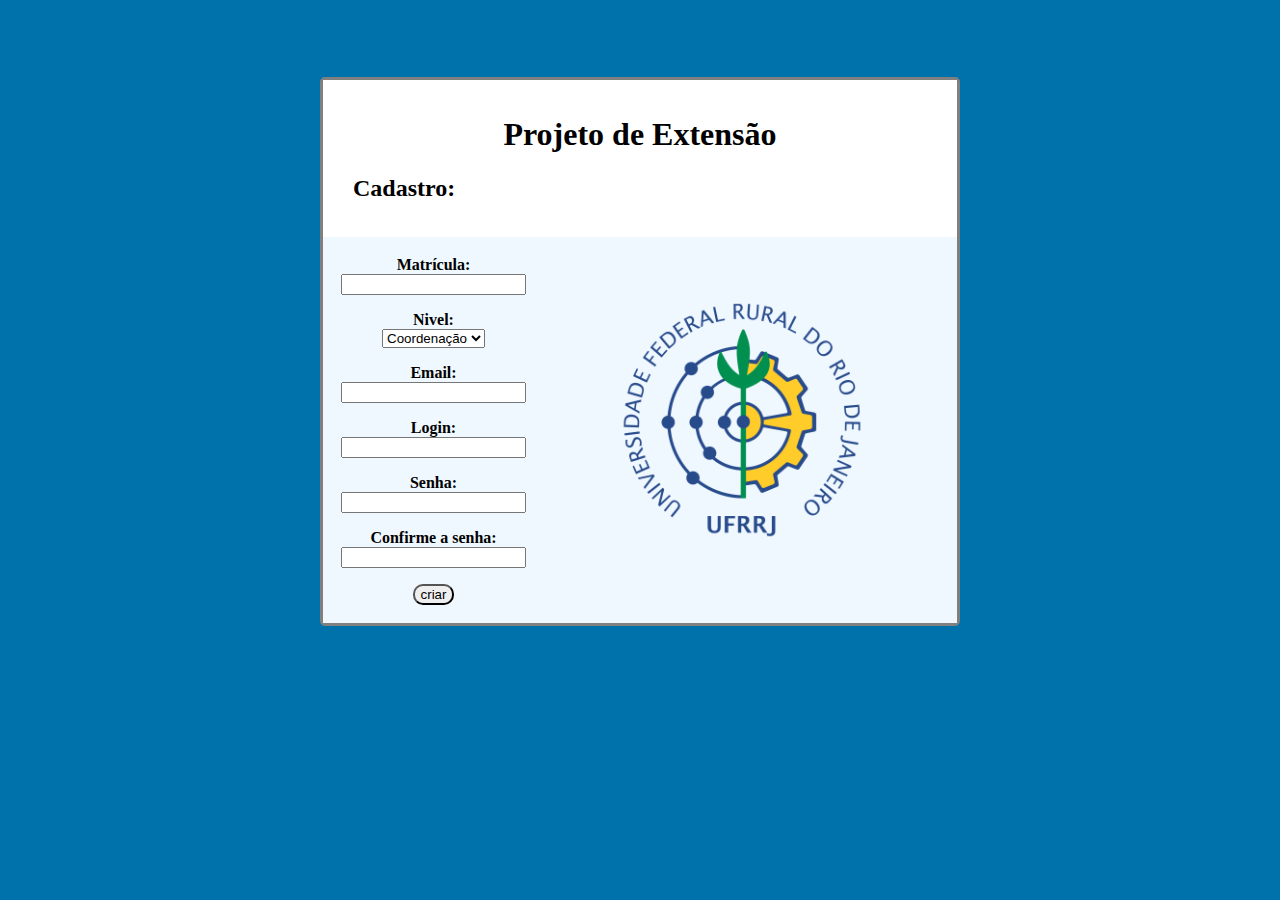
==== 1-cadastro.html @ 3110ce2d "Update 1-cadastro.html" ====
<!DOCTYPE html>
<html lang="pt-BR">
    <head>
        <meta charset="UTF-8">
        <meta name="viewport" content="width=device-width, initial-scale=1.0">
        <title>Cadastro - Projeto de Extensão - UFRRJ</title>
        <link rel= "stylesheet" href= "css/1-cadastro.css" >
    </head>
    <body>
        <div class="body">
            <div class="fundo">
            <header>
                <h1 id="title">Projeto de Extensão</h1>
            </header>
            <article>
                <h2 id="texto">Cadastro:</h2></div>
                <table class="content">
                    <tr>
                        <th><form class="form" action="2-login.html" target="_blank">
                            <p>
                                <label for="matri" id="text" class="texto">Matrícula:</label><br>
                                <input type="text" id="matri" name="matri"><br>
                            </p>
                            <p>
                                <label for="nivel" id="text">Nivel:</label><br>
                                <select id="nivel" name="nivel">
                                    <option value="Coordenacao">Coordenação</option>
                                    <option value="Docente">Docente</option>
                                    <option value="mestrando">Mestrando</option>
                                    <option value="graduando">Graduando</option>                                
                                </select>
                            </p>
                            <p>
                                <label for="email" id="text">Email:</label><br>
                                <input type="text" name="email">
                            </p>
                            <p>
                                <label for="login" id="text">Login:</label><br>
                                <input type="text" name="login">
                            </p>
                            <p>
                                <label for="senha" id="text">Senha:</label><br>
                                <input type="password" id="senha" name="senha">
                                </p>
                            <p>
                                <label for="senha" id="text">Confirme a senha:</label><br>
                                <input type="password" id="senha" name="senha">
                            </p>
                                <input type="submit" value="criar" style="border-radius: 10px;">
                            </form>
                        </th>
                        <th><img src="media/rural_logo02.png" alt="Logo da UFRRJ" class="logo"></th>
                    </tr>
                </table>                
            </article>
        </div>
    </body>
</html>
---- css/1-cadastro.css ----
body{
    background: rgb(0, 114, 171);
    max-width: 100%;
    margin: auto;
    margin-left: 25%;
    margin-right: 25%;
    border: 3px solid gray;
    margin-top: 6%;
    border-radius: 5px;  
}
div.box{
    vertical-align: top;
    text-align: center;
    max-width:300px;
    max-height:300px;
    display: inline-block;
    margin-top: 15px;
    margin-bottom: 10px;
}
img{
    max-width: 75%;
    max-height: 75%;
}
#title{
    text-align: center;
}
.content{
    padding-left: 15px;
    padding-bottom: 15px;
    background-color: aliceblue;
}
#texto{
    padding-left: 15px;
}
.fundo{
    background-color: rgb(255 255 255);
    padding: 15px;
}
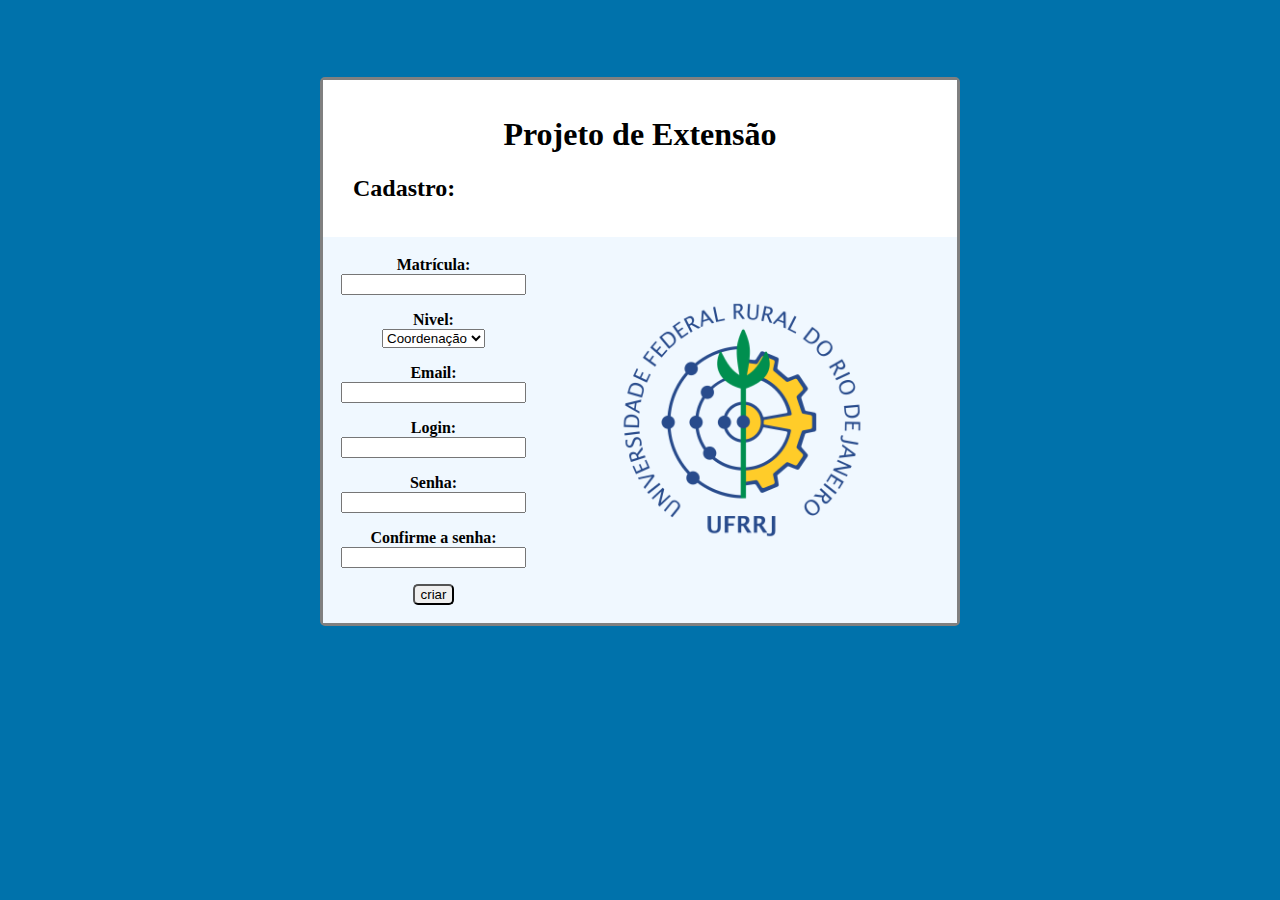
==== commit 12c08f33: "Update 1-cadastro.html" ====
--- a/1-cadastro.html
+++ b/1-cadastro.html
@@ -46,7 +46,7 @@
                                 <label for="senha" id="text">Confirme a senha:</label><br>
                                 <input type="password" id="senha" name="senha">
                             </p>
-                                <input type="submit" value="criar" style="border-radius: 10px;">
+                                <input type="submit" value="criar" style="border-radius: 5px;">
                             </form>
                         </th>
                         <th><img src="media/rural_logo02.png" alt="Logo da UFRRJ" class="logo"></th>
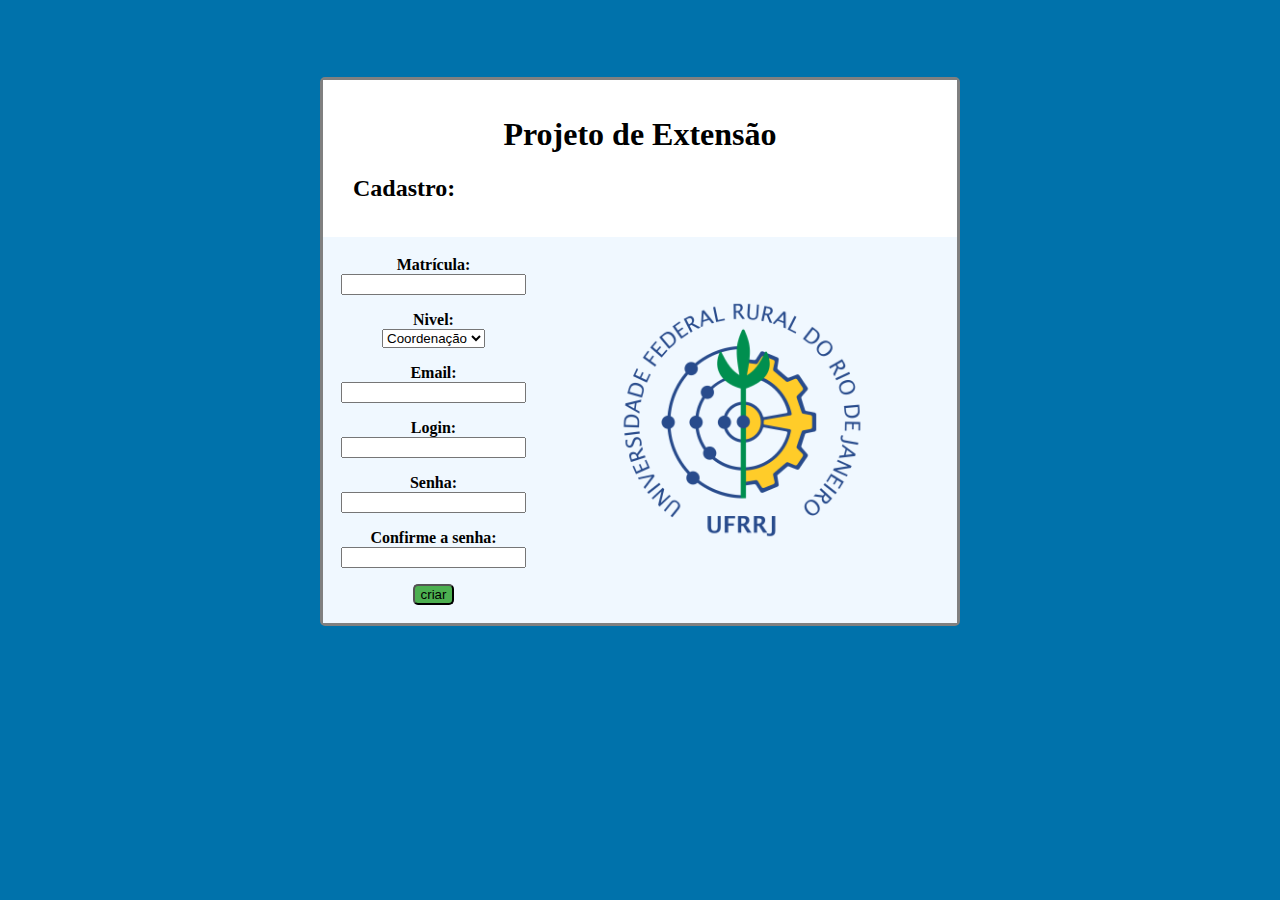
==== commit f11576d8: "Update 1-cadastro.html" ====
--- a/1-cadastro.html
+++ b/1-cadastro.html
@@ -46,7 +46,7 @@
                                 <label for="senha" id="text">Confirme a senha:</label><br>
                                 <input type="password" id="senha" name="senha">
                             </p>
-                                <input type="submit" value="criar" style="border-radius: 5px;">
+                                <input type="submit" value="criar" style="border-radius: 5px; background-color: #4CAF50;">
                             </form>
                         </th>
                         <th><img src="media/rural_logo02.png" alt="Logo da UFRRJ" class="logo"></th>
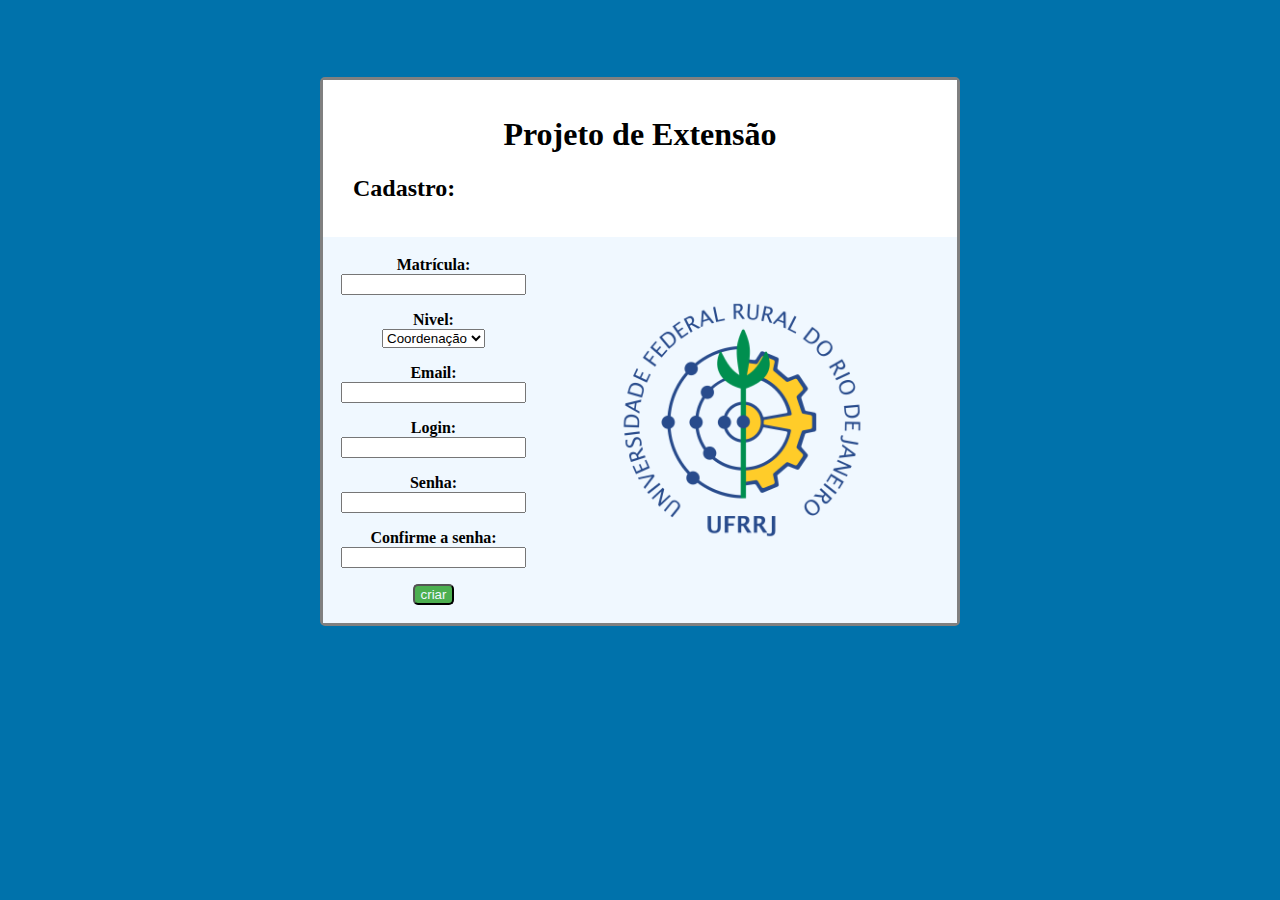
==== commit e316053b: "Update 1-cadastro.html" ====
--- a/1-cadastro.html
+++ b/1-cadastro.html
@@ -46,7 +46,7 @@
                                 <label for="senha" id="text">Confirme a senha:</label><br>
                                 <input type="password" id="senha" name="senha">
                             </p>
-                                <input type="submit" value="criar" style="border-radius: 5px; background-color: #4CAF50;">
+                                <input type="submit" value="criar" style="border-radius: 5px; background-color: #4CAF50; color: aliceblue;">
                             </form>
                         </th>
                         <th><img src="media/rural_logo02.png" alt="Logo da UFRRJ" class="logo"></th>
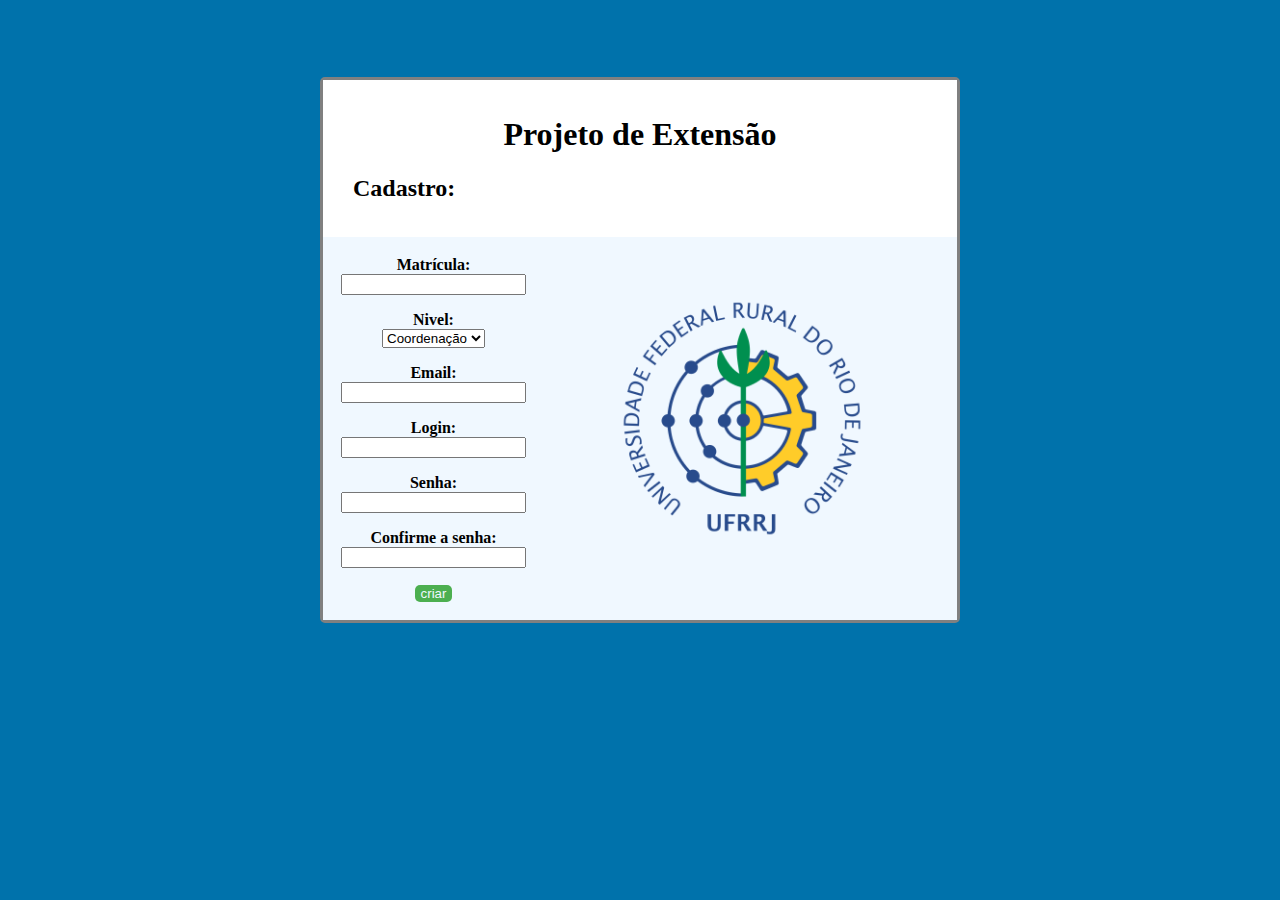
==== commit bcd50695: "update pv" ====
--- a/1-cadastro.html
+++ b/1-cadastro.html
@@ -46,7 +46,7 @@
                                 <label for="senha" id="text">Confirme a senha:</label><br>
                                 <input type="password" id="senha" name="senha">
                             </p>
-                                <input type="submit" value="criar" style="border-radius: 5px; background-color: #4CAF50; color: aliceblue;">
+                                <input type="submit" value="criar" style="border:none; border-radius: 5px; background-color: #4CAF50; color: aliceblue;">
                             </form>
                         </th>
                         <th><img src="media/rural_logo02.png" alt="Logo da UFRRJ" class="logo"></th>
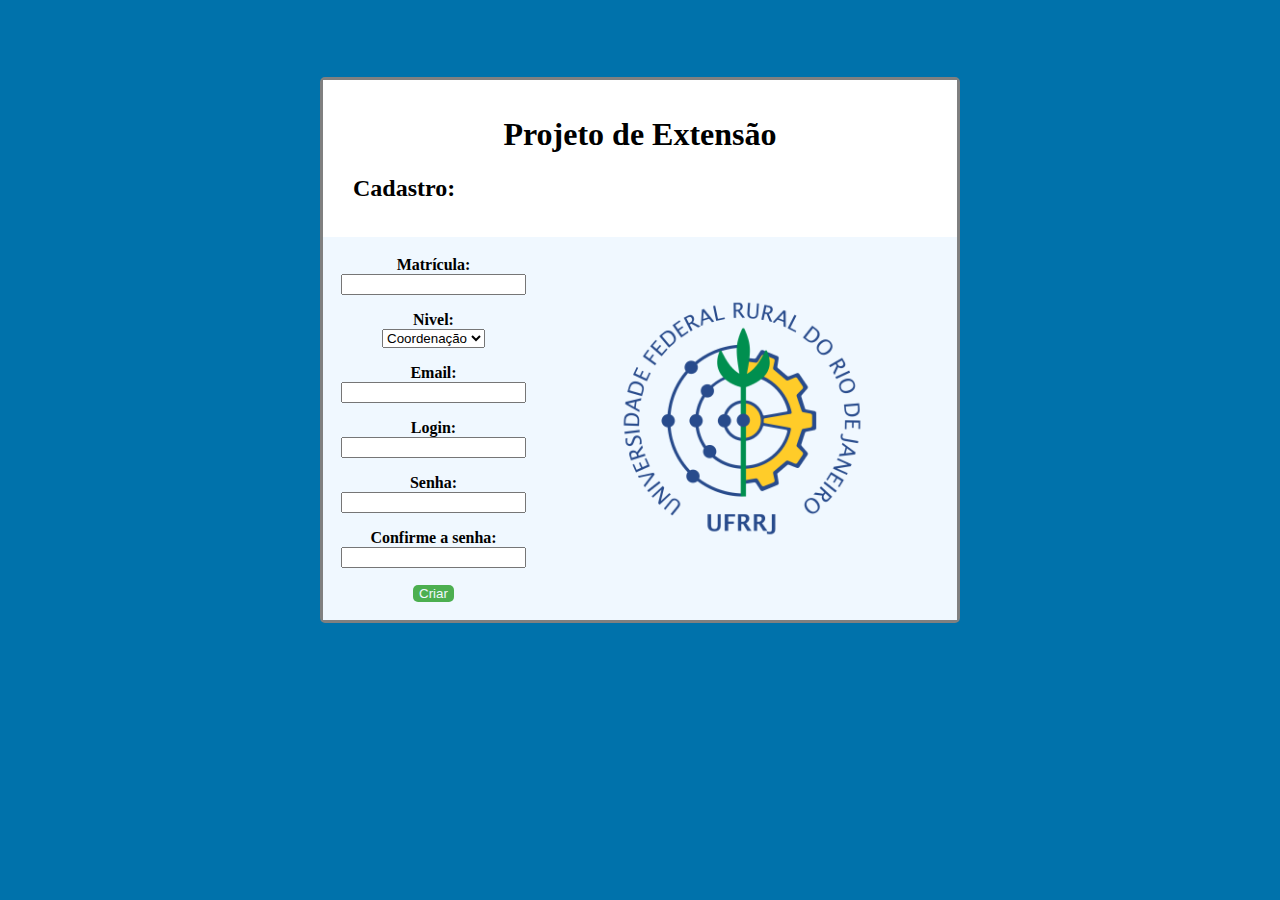
==== commit 5d7b7ee4: "Update 1-cadastro.html" ====
--- a/1-cadastro.html
+++ b/1-cadastro.html
@@ -46,7 +46,7 @@
                                 <label for="senha" id="text">Confirme a senha:</label><br>
                                 <input type="password" id="senha" name="senha">
                             </p>
-                                <input type="submit" value="criar" style="border:none; border-radius: 5px; background-color: #4CAF50; color: aliceblue;">
+                                <input type="submit" value="Criar" style="border:none; border-radius: 5px; background-color: #4CAF50; color: aliceblue;">
                             </form>
                         </th>
                         <th><img src="media/rural_logo02.png" alt="Logo da UFRRJ" class="logo"></th>
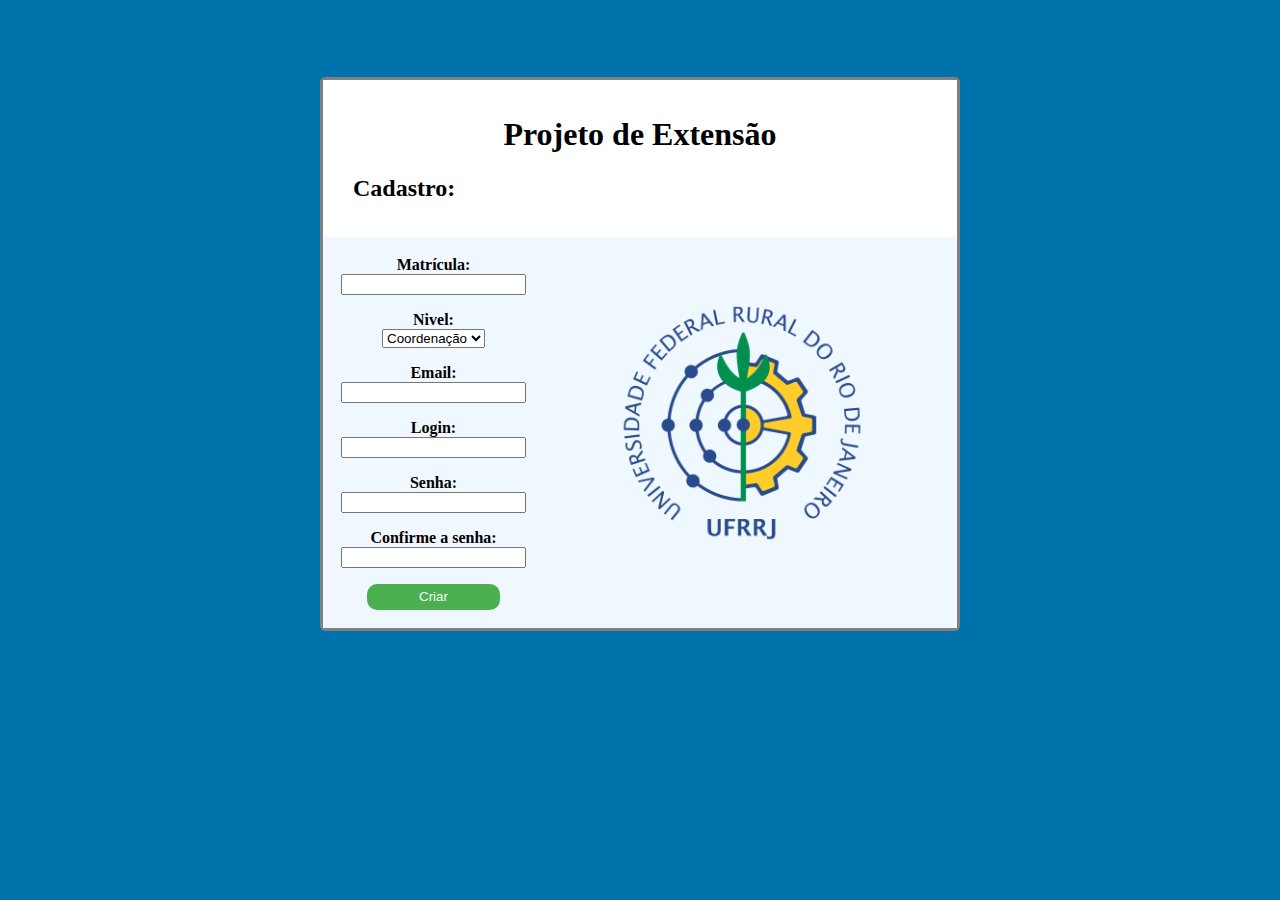
==== commit 5a190bf6: "Update pv" ====
--- a/1-cadastro.html
+++ b/1-cadastro.html
@@ -46,7 +46,7 @@
                                 <label for="senha" id="text">Confirme a senha:</label><br>
                                 <input type="password" id="senha" name="senha">
                             </p>
-                                <input type="submit" value="Criar" style="border:none; border-radius: 5px; background-color: #4CAF50; color: aliceblue;">
+                                <input type="submit" value="Criar" style="width: 10em; height: 2em; border:none; border-radius: 10px; background-color: #4CAF50; color: aliceblue;">
                             </form>
                         </th>
                         <th><img src="media/rural_logo02.png" alt="Logo da UFRRJ" class="logo"></th>
